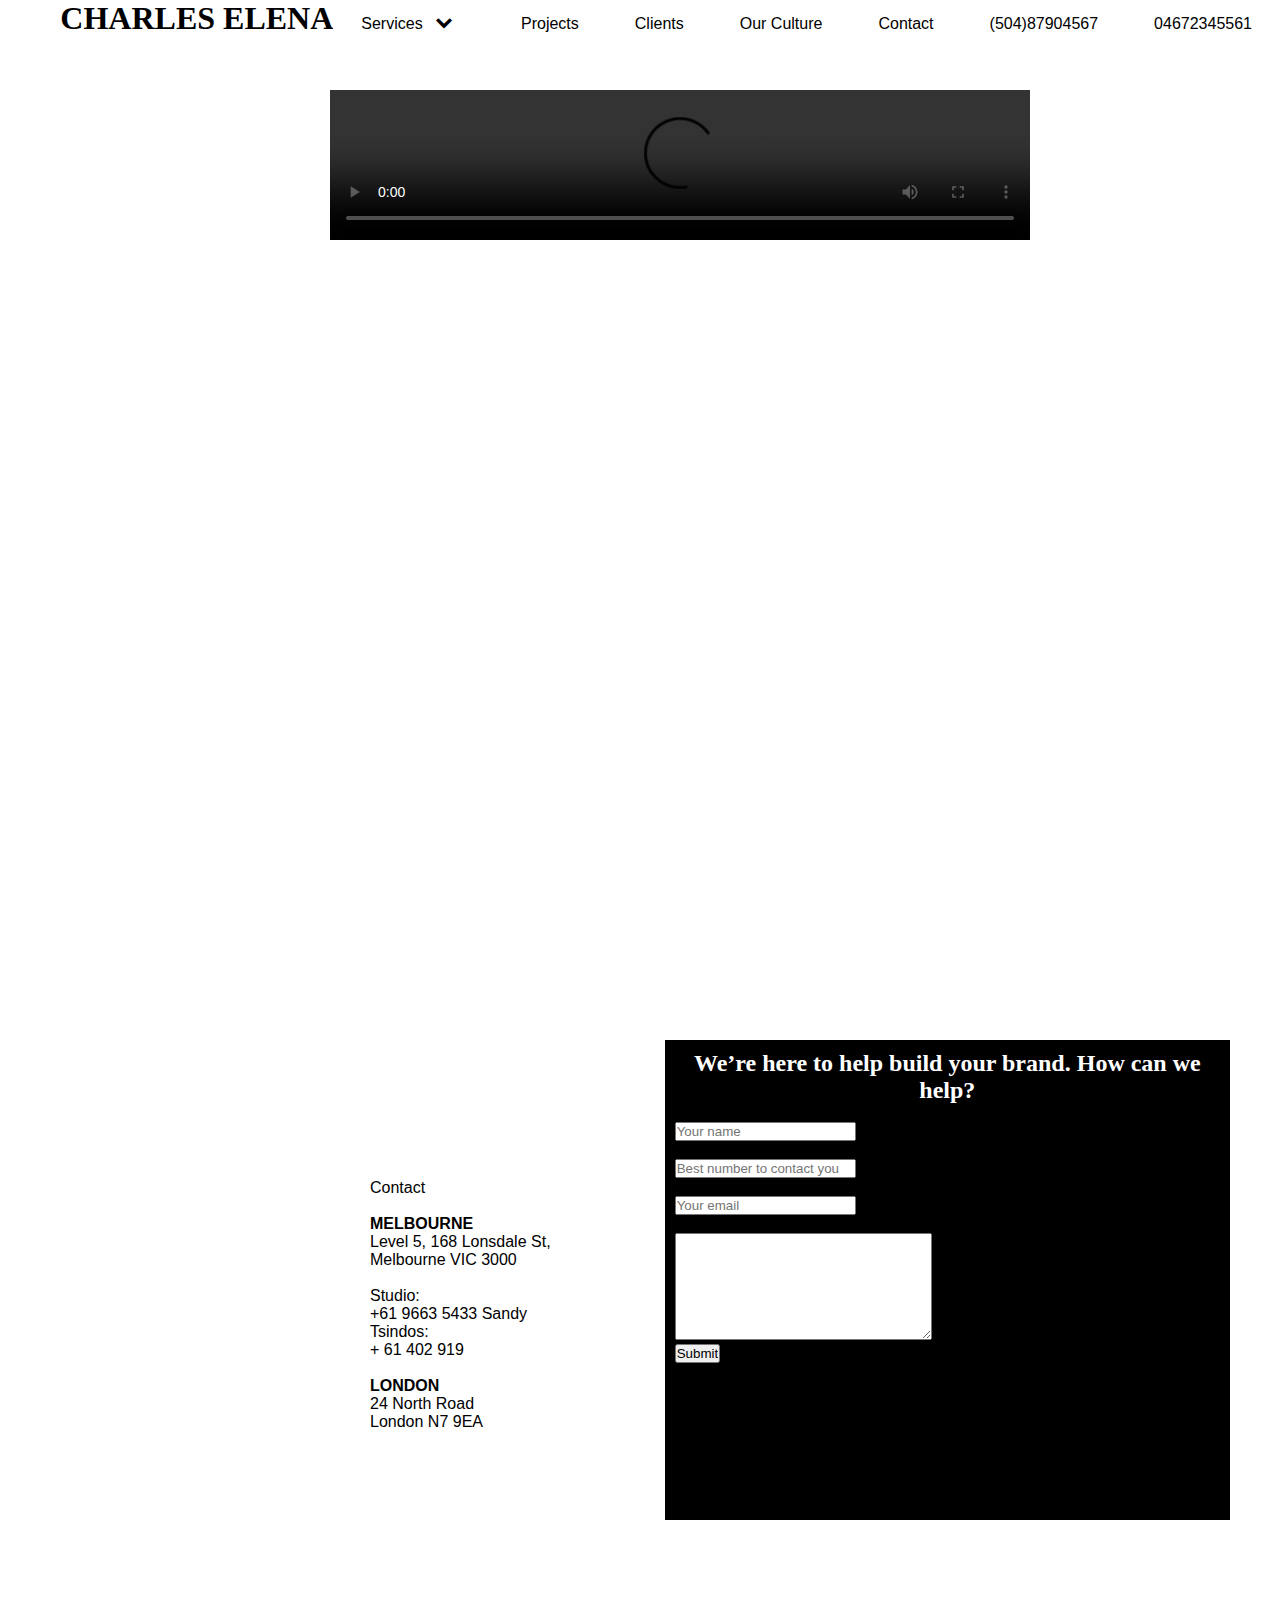
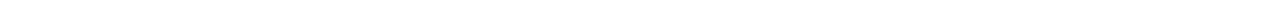
==== Proyecto_ Final/index.html @ 8d750d44 "Add files via upload" ====
<!DOCTYPE html>
<html lang="en">
<head>
    <meta charset="UTF-8">
    <meta http-equiv="X-UA-Compatible" content="IE=edge">
    <meta name="viewport" content="width=device-width, initial-scale=1.0">
    <title>Proyecto Avanzada ll</title>
    <link rel="stylesheet" href="css/estilos.css">
    <link rel="stylesheet" href="css/fontello.css">
</head>

<body class="body">
    <header>
        <input type="checkbox" id="btn-menu">
        <label for="btn-menu" class="icon-menu"></label>
        <div class="menu">
            <div class="header_left"></div>
                <h1 style="color: black; font-family: 'Times New Roman', Times, serif">CHARLES ELENA</h1><br>
                
            </div>
            <nav class="menu">
                <ul>
                    <li><a style="text-decoration: none;" href="#">Services<span class="icon-down-open"></span></a>
                    <ul>
                        <li><a style="text-decoration: none;" href="html/Branding.html">Branding</a></li>
                        <li><a style="text-decoration: none;" href="html/Web Design.html">Web Design</a></li>
                        <li><a style="text-decoration: none;" href="html/Web Development.html">Web Development</a></li>
                        <li><a style="text-decoration: none;" href="html/UI/UX.html">UI/UX</a></li>
                        <li><a style="text-decoration: none;" href="html/Digital Advertising.html">Digital Adversiting</a></li>
                        <li><a style="text-decoration: none;" href="html/Design.html">Design</a></li>
                        <li><a style="text-decoration: none;" href="html/apijs.html">Api</a></li>

                    </ul></li>
                    <li><a style="text-decoration: none;" href="#">Projects</a></li>
                    <li><a style="text-decoration: none;" href="#">Clients</a></li>
                    <li><a style="text-decoration: none;" href="#">Our Culture</a></li>
                    <li><a style="text-decoration: none;" href="#">Contact</a></li>
                    <li><a style="text-decoration: none;" href="#">(504)87904567</a></li>
                    <li><a style="text-decoration: none;" href="#">04672345561</a></li>


                </ul>
            </nav>
    
        </div>
    
    </header>
    <div class="contenedor" style="height: 990px;">
        <div>
            <video controls>
                <source src="video/video.mp4" type="video/mp4">
            </video>

        </div>

        <div class="mision">
            <p>///</p>
              
            <p>We are a fully integrated creative brand, digital and experience agency with a team of in-house artists obsessed with making sure we deliver work that is meaningful, memorable and powerful.
            </P>
        </div> 
       
        
    
    </div>
    <div class="contacto">
        <div class="contenido">
            <P>
                Contact<br/><br/>
                <b>MELBOURNE</b><br/>
                Level 5, 168 Lonsdale St, Melbourne VIC 3000<br/><br/>
                Studio:<br/>
                +61 9663 5433
                Sandy Tsindos:<br>
                + 61 402 919<br/><br/>
                
                <b>LONDON</b><br/>
                24 North Road<br/>
                London N7 9EA

            </p>
            
        </div>  

        <div class="mision3">

            <h2 style="text-align: center; color: white; font-family: 'Times New Roman', Times, serif;">We’re here to help build your brand. How can we help?</h2>
           
            <form >
                <label for="fname">First name:</label><br>
                <input type="text" id="fname" name="fname" placeholder="Your name"><br>
                <label for="lname">Last name:</label><br>
                <input type="text" id="lname" name="lname" placeholder="Best number to contact you"><br>
                <label for="mail">email:</label><br>
                <input type="email" id="lname" name="lname" placeholder="Your email"><br><br>
                <textarea  name="" id="txtarea" cols="30" rows="7"></textarea><br>
                <input type="submit" value="Submit">
              </form>
            
        </div>  
      


    </div>
</body>
</html>
---- Proyecto_ Final/css/estilos.css ----
*{
 margin: 0;
  padding: 0;
  box-sizing: border-box;
  font-family: sans-serif;  
}
header{
    height: 50px;
    background: white;
    color: black;
    display: flex;
    justify-content: flex-end;
    z-index: 100;
    position: fixed;
    width: 100%;
}
#btn-menu{
    display: none;
}
header label{
    font: size 40px; 
    font-weight: normal;
    cursor: pointer;
    color: black;
    display: none;

}


.menu ul{
    background:white;
    display: flex;
    list-style: none;
    text-decoration: none;
}
.menu ul ul{
    display: none;
}
.menu a{
  display: block;
  padding: 15px 28px; 
  color: black
  
  
}
.menu a:hover{
   background:white ;
   color: red;

}
.menu a span{
    margin: 10px;
}
.menu ul li:hover ul{
    display: block;
    position: absolute;
}
@media(max-width:768px){
    header label{
        display: block;
    }
    .menu{
        position: absolute;
        top: 58px;
        left: 0;
        width: 100%;
        transform: translateX(-100%);
        transition: all 0.3 s ;
       
}
    

    .menu ul{
        display: block;
        background: #555;
    }
    .menu ul li:hover ul {
     display: none;
    }
    .menu a span{
        position: absolute;
        right: 5px;
    }
    #btn-menu :checked ~ .menu{
        transform: translateX (0%);
    }
}

.body{ 
    margin: 0px;
    width: 100%;


}
.Menu{
    justify-content: space-between;
    padding: 20px;
    font-size: medium;
    font-weight: normal;
}

.Menu:hover{
    color: red;
    cursor: pointer;
}

.contenedor{
    background-image: url(https://s1.1zoom.me/b5050/458/359121-admin_1920x1080.jpg);
    background-size: 100% 100%;
    background-repeat: no-repeat;
    object-fit: cover;
    max-width: 100%;
    justify-content: space-between;
}


video{
    float: left;
    padding: 10px;
    margin-left: 25%;
    margin-top: 80px;
    width: 56.25%;
}



.mision{

    float: left;
    padding: 10px;
    color: white;
    margin: 150px;
    margin-left: 20px;
    word-wrap: break-word;
    width: 250px;
    margin-top: 1%;
}



.contacto{
    background: white;
    display: flex;
    padding: 50px;
    overflow: hidden;
    align-items: center; 
    padding: 50px;
    
}

.contenido{
    float: left;
    color: black;
    margin-left: 300px;
    word-wrap: break-word;
    width: 250px;
    padding: 20px;
}

.mision3{
    
    background-color: black;
    float: left;
    color: black;
    margin-left: 90px;
    margin-bottom: 50px;
    word-wrap: break-word;
    width: 640px;
    height: 480px;
    padding: 10px 10px;
   
}

   form textarea{
       max-width: 100%;
   }
---- Proyecto_ Final/css/fontello.css ----
@font-face {
  font-family: 'fontello';
  src: url('../font/fontello.eot?65523179');
  src: url('../font/fontello.eot?65523179#iefix') format('embedded-opentype'),
       url('../font/fontello.woff2?65523179') format('woff2'),
       url('../font/fontello.woff?65523179') format('woff'),
       url('../font/fontello.ttf?65523179') format('truetype'),
       url('../font/fontello.svg?65523179#fontello') format('svg');
  font-weight: normal;
  font-style: normal;
}
/* Chrome hack: SVG is rendered more smooth in Windozze. 100% magic, uncomment if you need it. */
/* Note, that will break hinting! In other OS-es font will be not as sharp as it could be */
/*
@media screen and (-webkit-min-device-pixel-ratio:0) {
  @font-face {
    font-family: 'fontello';
    src: url('../font/fontello.svg?65523179#fontello') format('svg');
  }
}
*/
 
 [class^="icon-"]:before, [class*=" icon-"]:before {
  font-family: "fontello";
  font-style: normal;
  font-weight: normal;
  speak: never;
 
  display: inline-block;
  text-decoration: inherit;
  width: 1em;
  margin-right: .2em;
  text-align: center;
  /* opacity: .8; */
 
  /* For safety - reset parent styles, that can break glyph codes*/
  font-variant: normal;
  text-transform: none;
 
  /* fix buttons height, for twitter bootstrap */
  line-height: 1em;
 
  /* Animation center compensation - margins should be symmetric */
  /* remove if not needed */
  margin-left: .2em;
 
  /* you can be more comfortable with increased icons size */
  /* font-size: 120%; */
 
  /* Font smoothing. That was taken from TWBS */
  -webkit-font-smoothing: antialiased;
  -moz-osx-font-smoothing: grayscale;
 
  /* Uncomment for 3D effect */
  /* text-shadow: 1px 1px 1px rgba(127, 127, 127, 0.3); */
}
 
.icon-down-open:before { content: '\e801'; } /* '' */
.icon-menu:before { content: '\f0c9'; } /* '' */
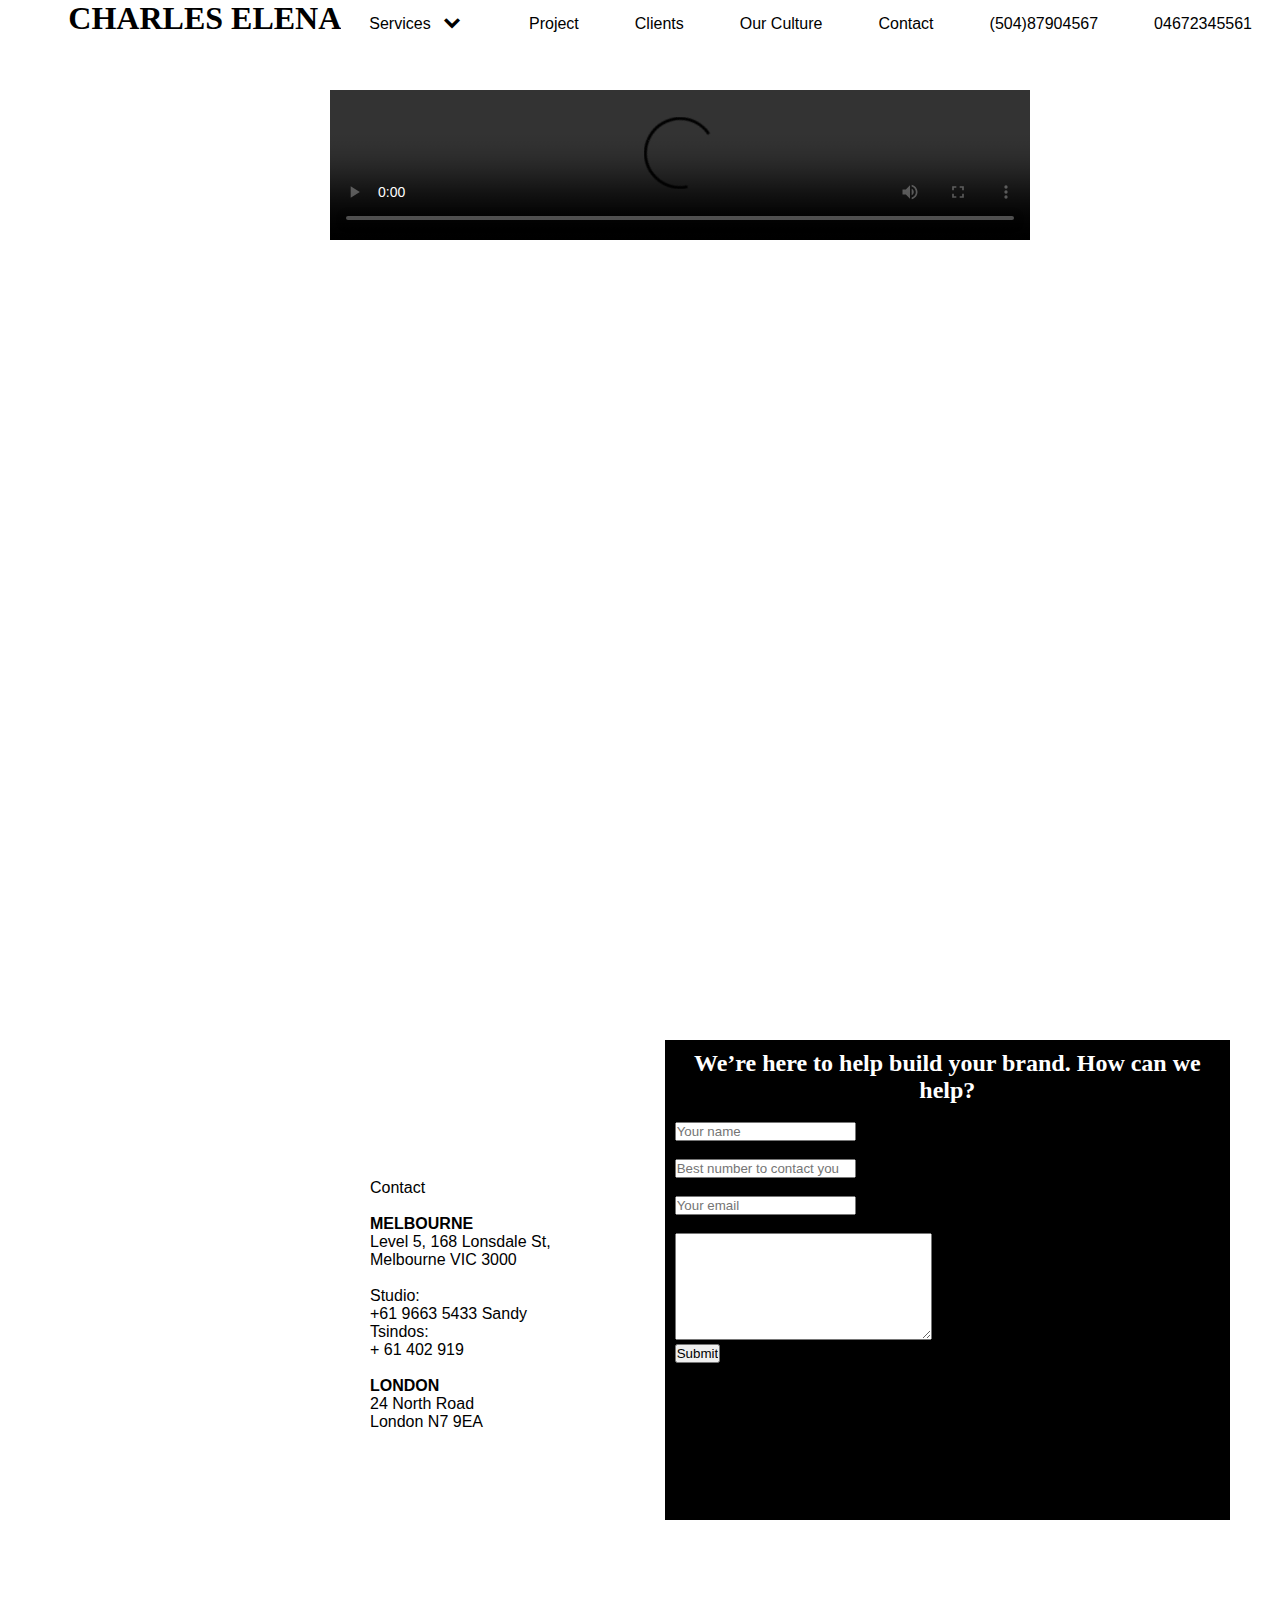
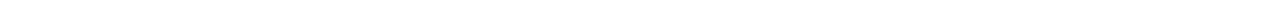
==== commit e5ccd0a2: "Cambio Menu" ====
--- a/Proyecto_ Final/index.html
+++ b/Proyecto_ Final/index.html
@@ -31,7 +31,7 @@
                         <li><a style="text-decoration: none;" href="html/apijs.html">Api</a></li>
 
                     </ul></li>
-                    <li><a style="text-decoration: none;" href="#">Projects</a></li>
+                    <li><a style="text-decoration: none;" href="#">Project</a></li>
                     <li><a style="text-decoration: none;" href="#">Clients</a></li>
                     <li><a style="text-decoration: none;" href="#">Our Culture</a></li>
                     <li><a style="text-decoration: none;" href="#">Contact</a></li>
